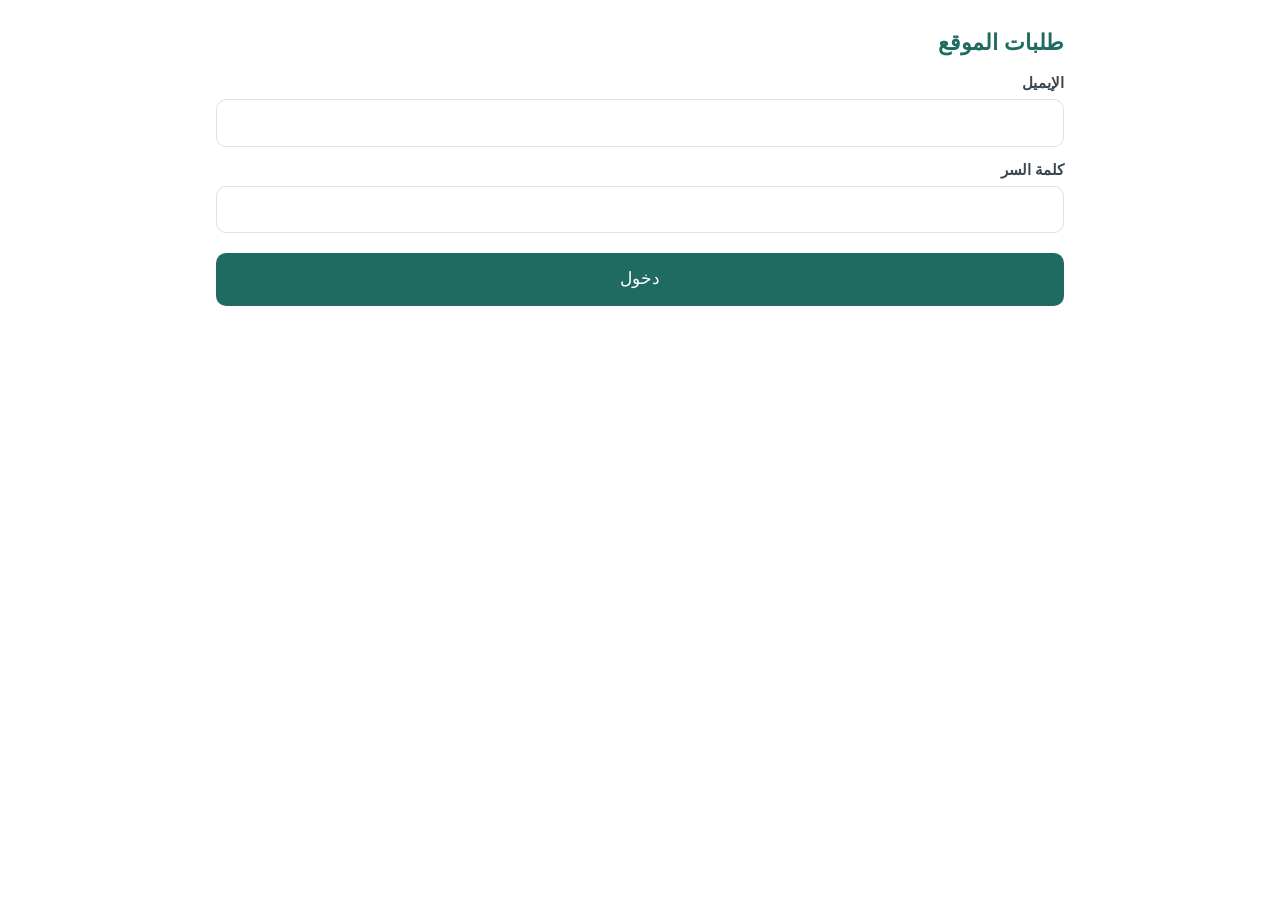
==== admin.html @ 7964052c "Create admin.html" ====
<!doctype html>
<html lang="ar" dir="rtl">
<head>
<meta charset="utf-8">
<meta name="viewport" content="width=device-width,initial-scale=1">
<meta name="robots" content="noindex,nofollow">
<title>طلبات ELTAYP</title>
<link rel="icon" href="logo.png">
<link rel="stylesheet" href="style.css">
<style>
.adm{max-width:880px;margin:0 auto;padding:16px}
.adm h1{font-size:1.4rem;margin:8px 0}
.bar2{display:flex;gap:8px;align-items:center;justify-content:space-between;flex-wrap:wrap;margin-bottom:12px}
.tabs{display:flex;gap:6px;flex-wrap:wrap}
.tabs button{border:1px solid var(--g);background:#fff;color:var(--g);border-radius:18px;padding:4px 14px;font:inherit;cursor:pointer}
.tabs button.on{background:var(--g);color:#fff}
.ord{border:1px solid var(--line);border-radius:12px;padding:12px;margin-bottom:10px;background:#fff}
.ord.new{border-color:var(--g);box-shadow:0 0 0 2px rgba(31,107,98,.15)}
.ord .h{display:flex;justify-content:space-between;gap:8px;flex-wrap:wrap;font-weight:700}
.ord .m{color:#5a666d;font-size:.9rem}
.ord ul{margin:6px 0;padding:0 18px}
.acts{display:flex;gap:6px;flex-wrap:wrap;margin-top:8px}
.acts button{border:1px solid var(--line);background:#fff;border-radius:8px;padding:5px 12px;font:inherit;cursor:pointer}
.acts button.cur{background:var(--g);color:#fff;border-color:var(--g)}
#upd{background:none;padding:0;font-size:.8rem;color:#7a858c;display:block}.bar2>div:last-child{display:flex;gap:10px;align-items:center;flex-wrap:wrap}.badge{display:inline-block;border-radius:10px;padding:0 8px;font-size:.8rem;background:#eef3f2;color:var(--g)}
</style>
</head>
<body>
<div class="adm">
  <h1>طلبات الموقع</h1>
  <form id="login" novalidate>
    <label>الإيميل<input name="email" type="email" autocomplete="username" dir="ltr"></label>
    <label>كلمة السر<input name="password" type="password" autocomplete="current-password" dir="ltr"></label>
    <button class="btn full" type="submit">دخول</button>
  </form>
  <div id="panel" hidden>
    <div class="bar2">
      <div class="tabs" id="tabs"></div>
      <div><span id="upd" class="note"></span> <button class="link" id="refresh" type="button">تحديث</button> <button class="link" id="logout" type="button">خروج</button></div>
    </div>
    <div id="list"></div>
  </div>
  <p id="msg" role="status"></p>
</div>
<script src="config.js"></script>
<script src="admin.js"></script>
</body>
</html>
---- style.css ----
:root{--g:#1f6b62;--s:#3a4750;--bg:#ffffff;--line:#e4e1d8}
*{box-sizing:border-box}
body{margin:0;background:var(--bg);color:var(--s);font-family:"Noto Sans Arabic","Segoe UI",Tahoma,Arial,sans-serif;line-height:1.7}
.bar{background:var(--g);color:#fff;text-align:center;font-size:.85rem;padding:6px 10px}
.top{display:flex;align-items:center;justify-content:space-between;padding:8px 18px;position:sticky;top:0;background:var(--bg);border-bottom:1px solid var(--line);z-index:5}
.brand{height:54px}
.cartbtn{border:1px solid var(--g);background:#fff;color:var(--g);border-radius:20px;padding:6px 16px;font:inherit;cursor:pointer}
#count{background:var(--g);color:#fff;border-radius:10px;padding:0 7px;margin-right:4px}
.hero{text-align:center;padding:44px 20px 30px;background:#fff}
h1{color:var(--g);font-size:1.9rem;margin:0 0 8px}h2{color:var(--g);margin:0 0 14px}h3{margin:0}
.hero p{max-width:460px;margin:0 auto 20px}
.wrap{max-width:900px;margin:0 auto;padding:26px 18px}
.btn{display:inline-block;background:var(--g);color:#fff;border:0;border-radius:10px;padding:12px 28px;font:inherit;font-size:1.05rem;text-decoration:none;cursor:pointer}
.btn:disabled{opacity:.6}.full{width:100%;margin-top:10px}
.link{background:none;border:0;color:var(--g);font:inherit;cursor:pointer;margin-top:6px;width:100%}
.grid{display:grid;grid-template-columns:repeat(auto-fill,minmax(180px,1fr));gap:14px}
.card{background:#fff;border:1px solid #d9d6cc;box-shadow:0 1px 4px rgba(0,0,0,.06);border-radius:14px;padding:12px}
.card img,.ph{width:100%;aspect-ratio:1;object-fit:cover;border-radius:10px;background:#f1efe8}
.card h4{margin:8px 0 2px}.price{color:var(--g);font-weight:700}
.card button{margin-top:8px;width:100%;background:var(--g);color:#fff;border:0;border-radius:8px;padding:9px;font:inherit;cursor:pointer}
.steps{display:grid;grid-template-columns:repeat(4,1fr);gap:8px;text-align:center}
.steps b{display:block;color:var(--g);font-size:1.4rem}.steps span{font-size:.9rem}
#shade{position:fixed;inset:0;background:rgba(0,0,0,.35);z-index:9}
#drawer{position:fixed;top:0;bottom:0;left:0;width:min(400px,100%);background:var(--bg);z-index:10;padding:16px;overflow:auto;transform:translateX(-105%);transition:transform .25s;box-shadow:2px 0 18px rgba(0,0,0,.15)}
#drawer.open{transform:none}
.dhead{display:flex;justify-content:space-between;align-items:center;margin-bottom:10px}
.dhead button{border:0;background:none;font-size:1.2rem;cursor:pointer}
form{display:grid;gap:10px}form[hidden],[hidden]{display:none!important}
label{display:grid;gap:3px;font-weight:600;font-size:.95rem}
input,textarea{font:inherit;padding:10px;border:1px solid var(--line);border-radius:10px;background:#fff;color:var(--s);width:100%}
input:focus,textarea:focus{outline:2px solid var(--g)}
.hp{position:absolute;width:1px;height:1px;overflow:hidden;opacity:0;pointer-events:none}
.note{background:#f1efe8;border-radius:10px;padding:8px 12px;margin:8px 0}
#cart{list-style:none;padding:0;margin:0}#cart li{display:flex;justify-content:space-between;align-items:center;gap:8px;padding:8px 0;border-bottom:1px solid var(--line)}
#cart button{border:1px solid var(--line);background:#fff;border-radius:6px;width:28px;height:28px;cursor:pointer}
.total{font-size:1.1rem}
#msg{min-height:1.4em;font-weight:600}.ok{color:var(--g)}.err{color:#a33}
footer{text-align:center;padding:24px;color:#7a858c}footer a{color:var(--g);margin:0 8px}
body.pre .hero{padding:70px 20px 80px}

body:not(.pre) .prebar,body:not(.pre) .prehero,body.pre .storehero{display:none}
.storehero{padding:26px 20px 14px}
.grid{grid-template-columns:repeat(2,1fr)}@media(min-width:800px){.grid{grid-template-columns:repeat(4,1fr)}}.card h4{font-size:.95rem}
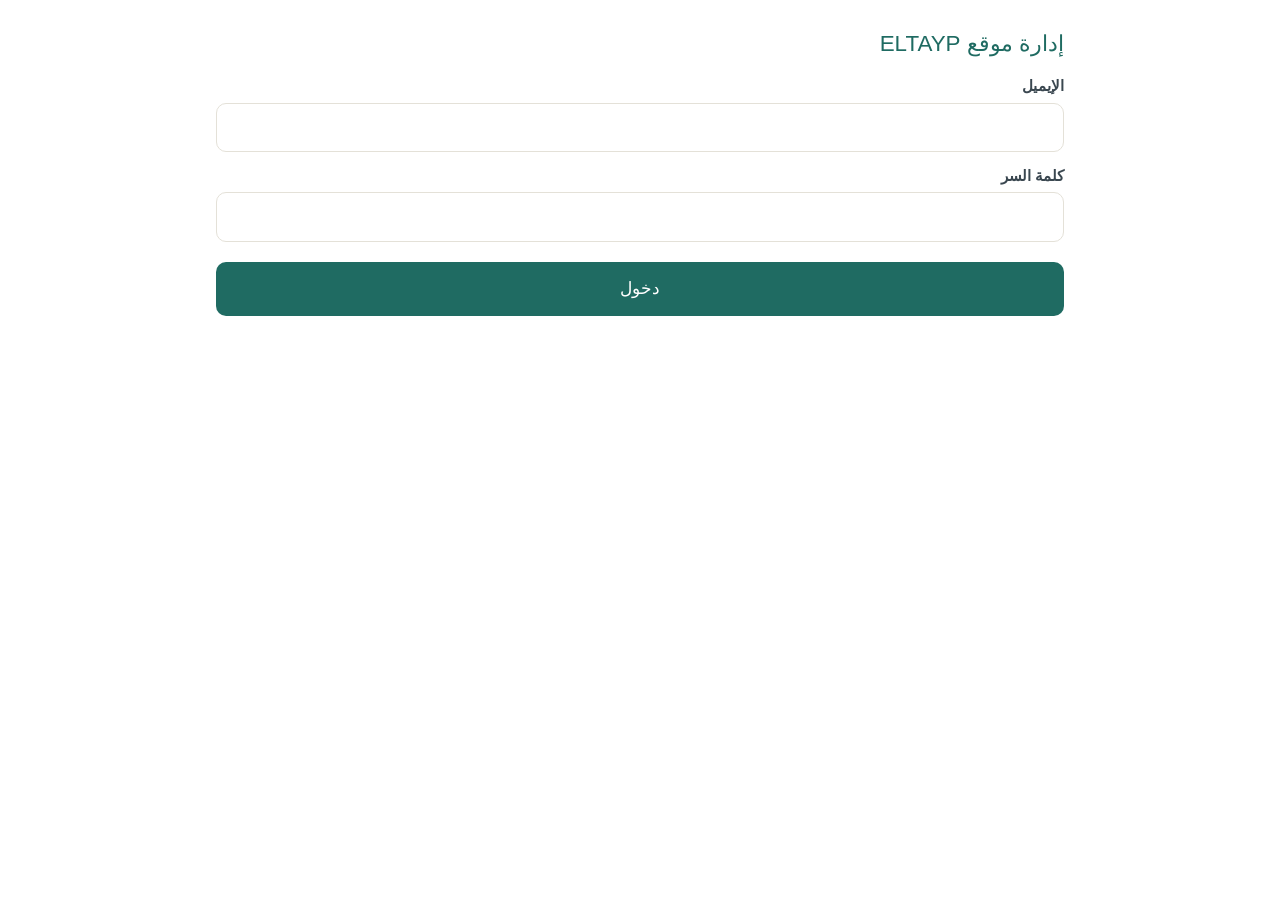
==== commit 82d92774: "Update admin.html" ====
--- a/admin.html
+++ b/admin.html
@@ -4,7 +4,7 @@
 <meta charset="utf-8">
 <meta name="viewport" content="width=device-width,initial-scale=1">
 <meta name="robots" content="noindex,nofollow">
-<title>طلبات ELTAYP</title>
+<title>إدارة ELTAYP</title>
 <link rel="icon" href="logo.png">
 <link rel="stylesheet" href="style.css">
 <style>
@@ -23,11 +23,32 @@
 .acts button{border:1px solid var(--line);background:#fff;border-radius:8px;padding:5px 12px;font:inherit;cursor:pointer}
 .acts button.cur{background:var(--g);color:#fff;border-color:var(--g)}
 #upd{background:none;padding:0;font-size:.8rem;color:#7a858c;display:block}.bar2>div:last-child{display:flex;gap:10px;align-items:center;flex-wrap:wrap}.badge{display:inline-block;border-radius:10px;padding:0 8px;font-size:.8rem;background:#eef3f2;color:var(--g)}
+.pcard{border:1px solid var(--line);border-radius:12px;padding:12px;margin-bottom:12px;background:#fff}
+.pcard .h{display:flex;justify-content:space-between;gap:8px;align-items:center;flex-wrap:wrap;font-weight:700;margin-bottom:8px}
+.pcard .h .off{color:#b3261e;font-weight:400;font-size:.85rem}
+.frm{display:grid;grid-template-columns:1fr 1fr;gap:8px}
+.frm label{display:flex;flex-direction:column;gap:4px;font-size:.85rem;color:#37474f}
+.frm label.full{grid-column:1/-1}
+.frm input,.frm select,.frm textarea{border:1px solid var(--line);border-radius:8px;padding:6px 8px;font:inherit;background:#fff}
+.frm .chk{flex-direction:row;align-items:center;gap:8px}
+.frm .chk input{width:auto}
+.imgrow{display:flex;gap:10px;align-items:center;flex-wrap:wrap;margin-top:4px}
+.imgrow img{width:64px;height:64px;object-fit:cover;border-radius:8px;border:1px solid var(--line)}
+.imgrow input[type=file]{font-size:.85rem;max-width:260px}
+.pacts{display:flex;gap:8px;margin-top:10px;flex-wrap:wrap}
+.pacts button{border:1px solid var(--line);border-radius:8px;padding:6px 16px;font:inherit;cursor:pointer;background:#fff}
+.pacts .save{background:var(--g);color:#fff;border-color:var(--g)}
+.pacts .del{color:#b3261e}
+.shiprow{display:flex;gap:10px;align-items:center;border-bottom:1px solid var(--line);padding:6px 0}
+.shiprow span{flex:1}
+.shiprow input{width:110px;border:1px solid var(--line);border-radius:8px;padding:5px 8px;font:inherit;text-align:center}
+#saveship{margin-top:12px}
+@media(max-width:560px){.frm{grid-template-columns:1fr}}
 </style>
 </head>
 <body>
 <div class="adm">
-  <h1>طلبات الموقع</h1>
+  <h1>إدارة موقع ELTAYP</h1>
   <form id="login" novalidate>
     <label>الإيميل<input name="email" type="email" autocomplete="username" dir="ltr"></label>
     <label>كلمة السر<input name="password" type="password" autocomplete="current-password" dir="ltr"></label>
@@ -35,10 +56,27 @@
   </form>
   <div id="panel" hidden>
     <div class="bar2">
-      <div class="tabs" id="tabs"></div>
+      <div class="tabs" id="vtabs">
+        <button type="button" data-v="orders" class="on">الطلبات</button>
+        <button type="button" data-v="products">المنتجات والأسعار</button>
+        <button type="button" data-v="shipping">الشحن</button>
+      </div>
       <div><span id="upd" class="note"></span> <button class="link" id="refresh" type="button">تحديث</button> <button class="link" id="logout" type="button">خروج</button></div>
     </div>
-    <div id="list"></div>
+    <div id="sec-orders">
+      <div class="bar2"><div class="tabs" id="tabs"></div></div>
+      <div id="list"></div>
+    </div>
+    <div id="sec-products" hidden>
+      <p class="note">أي تعديل هنا بينزل على الموقع على طول بعد الحفظ. اللي يظهر للعميل بس المنتجات المتاحة.</p>
+      <div class="pacts"><button type="button" id="addp" class="save">+ أضف منتج جديد</button></div>
+      <div id="plist"></div>
+    </div>
+    <div id="sec-shipping" hidden>
+      <p class="note">سعر الشحن التقديري لكل محافظة بالجنيه. سيب الخانة فاضية لو الشحن مش متاح للمحافظة دي حاليًا (الطلب منها هيقف).</p>
+      <div id="shiplist"></div>
+      <button type="button" class="btn" id="saveship">حفظ أسعار الشحن</button>
+    </div>
   </div>
   <p id="msg" role="status"></p>
 </div>
--- a/style.css
+++ b/style.css
@@ -1,6 +1,6 @@
 :root{--g:#1f6b62;--s:#3a4750;--bg:#ffffff;--line:#e4e1d8}
 *{box-sizing:border-box}
-body{margin:0;background:var(--bg);color:var(--s);font-family:"Noto Sans Arabic","Segoe UI",Tahoma,Arial,sans-serif;line-height:1.7}
+body{margin:0;background:var(--bg);color:var(--s);font-family:"IBM Plex Sans Arabic","Noto Sans Arabic","Segoe UI",Tahoma,Arial,sans-serif;font-weight:400;line-height:1.8;-webkit-font-smoothing:antialiased}
 .bar{background:var(--g);color:#fff;text-align:center;font-size:.85rem;padding:6px 10px}
 .top{display:flex;align-items:center;justify-content:space-between;padding:8px 18px;position:sticky;top:0;background:var(--bg);border-bottom:1px solid var(--line);z-index:5}
 .brand{height:54px}
@@ -41,3 +41,46 @@
 body:not(.pre) .prebar,body:not(.pre) .prehero,body.pre .storehero{display:none}
 .storehero{padding:26px 20px 14px}
 .grid{grid-template-columns:repeat(2,1fr)}@media(min-width:800px){.grid{grid-template-columns:repeat(4,1fr)}}.card h4{font-size:.95rem}
+
+.cathero{display:none;padding:26px 20px 14px}
+body.cat .cathero{display:block}body.cat .prebar,body.cat .prehero,body.cat .storehero{display:none}
+.ph{display:flex;align-items:center;justify-content:center;color:#b9b5a8;letter-spacing:3px;font-weight:700}
+.sz{color:#7a858c;font-size:.85rem}
+.ask{display:block;margin-top:8px;text-align:center;border:1px solid var(--g);color:var(--g);border-radius:8px;padding:8px;text-decoration:none;font-size:.9rem}
+body.cat .card img,body.cat .ph,.card img,.ph{background:#fff;object-fit:contain;border:1px solid #efede6}
+
+.follow{margin:0 0 8px;color:var(--g);font-weight:700}
+#social{display:flex;justify-content:center;gap:10px;flex-wrap:wrap}
+#social a{margin:0;border:1px solid var(--g);border-radius:20px;padding:6px 18px;text-decoration:none}
+
+.tag{display:inline-block;font-size:.72rem;color:var(--g);border:1px solid var(--g);border-radius:10px;padding:0 8px;margin-top:8px}
+.en{color:#7a858c;font-size:.8rem;direction:ltr;text-align:right}
+.cp{font-size:.82rem;margin:4px 0;color:var(--s)}
+
+body.cat .card{display:flex;flex-direction:column}
+body.cat .card .ask{margin-top:auto}
+body.cat .card .tag{align-self:flex-start}
+.cp{min-height:4.6em}.cp b{font-weight:600;color:var(--g)}
+.nt{font-size:.75rem;color:#8a6d1f;margin:2px 0}
+.price small{font-weight:400;font-size:.72rem;color:#7a858c}
+body.cat .card .price{margin:6px 0 0}
+body.cat .card .price{margin-top:auto}
+body.cat .card .ask{margin-top:8px}
+
+body.cat .card .add{margin-top:8px}
+.total small{color:#7a858c;font-weight:400;font-size:.75rem}
+
+select{font:inherit;padding:10px;border:1px solid var(--line);border-radius:10px;background:#fff;color:var(--s);width:100%}
+.ship{background:#f1efe8;border-radius:10px;padding:8px 12px;margin:0;font-weight:600}
+.sub{margin:0}
+.foot{text-align:right;border-top:1px solid var(--line);margin-top:30px;padding:28px 18px 18px;color:var(--s)}
+.fcols{max-width:900px;margin:0 auto;display:grid;gap:22px;grid-template-columns:1fr}
+@media(min-width:800px){.fcols{grid-template-columns:1.3fr 1fr 1fr}}
+.foot h5{margin:0 0 6px;color:var(--g);font-size:1rem}.foot p{margin:0 0 8px;font-size:.88rem}
+.foot ul{list-style:none;margin:0;padding:0}.foot li{margin:4px 0}.foot li a{color:var(--s);margin:0;font-size:.9rem}
+.foot #social{justify-content:flex-start}.copy{text-align:center;margin-top:20px!important;color:#7a858c}
+.pol{max-width:760px;margin:0 auto;padding:26px 18px}.pol h2{margin-top:30px}.pol li{margin:6px 0}
+.pol .src{font-size:.8rem;color:#7a858c}
+
+h1,h2,h3,h4,h5{font-weight:500}h1{font-size:1.7rem;letter-spacing:0}.hero p{color:#5d6a72;font-weight:300;font-size:1.05rem}button,input,select,textarea{font-family:inherit}.cp,.sz,.en{font-weight:300}.price{font-weight:600}
+.reqbar{background:#f1ede2;color:#3b3a33;font-weight:500;line-height:1.5}
